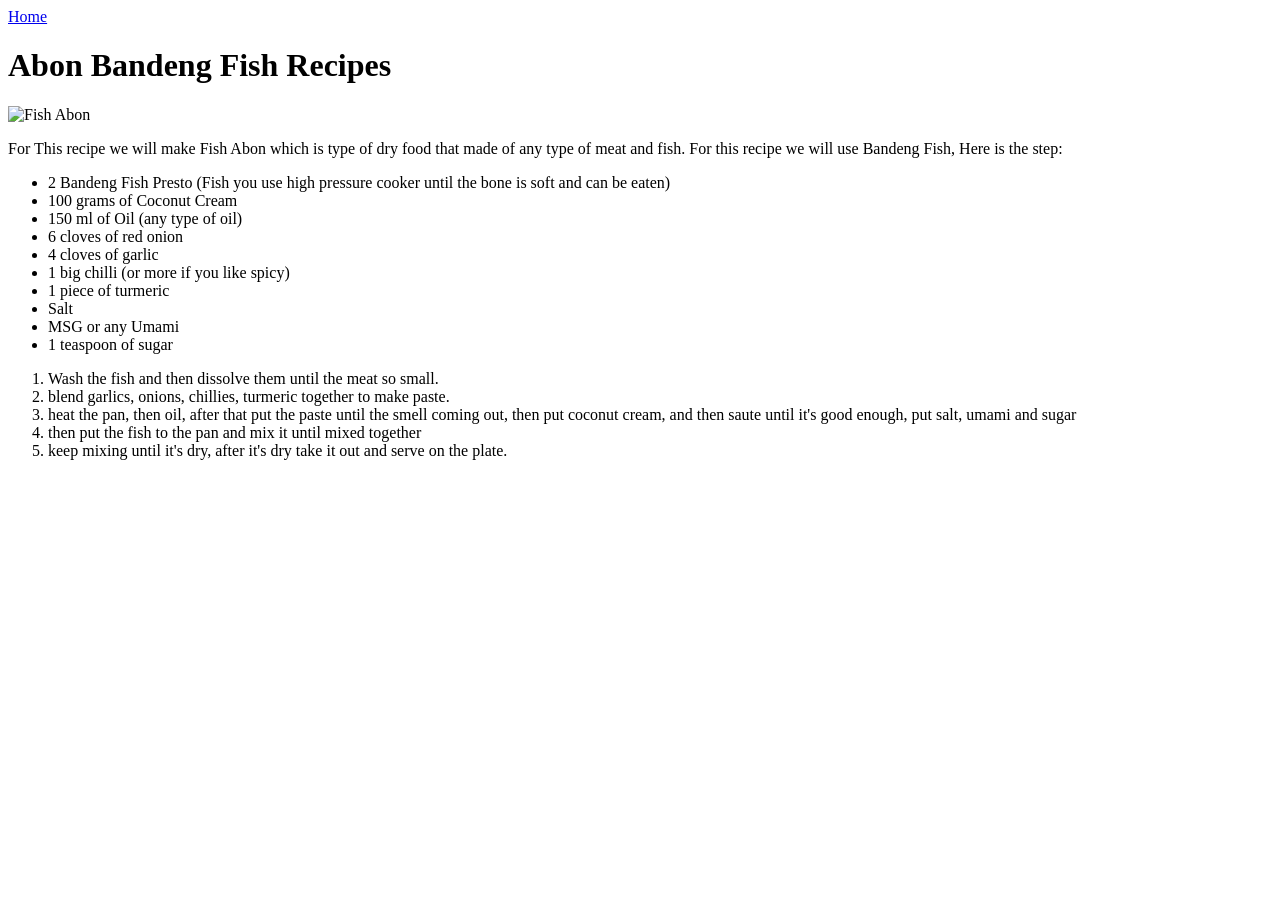
==== recipes/Abon-Bandeng.html @ 95f94909 "adding content of index and the recipes" ====
<!DOCTYPE html>
<html lang="en">
<head>
    <meta charset="UTF-8">
    <meta name="viewport" content="width=device-width, initial-scale=1.0">
    <title>Abon Bandeng Fish Recipes</title>
</head>
<body>
    <a href="../index.html">Home</a>
    <h1>Abon Bandeng Fish Recipes</h1>
    <img src="https://www.shutterstock.com/shutterstock/photos/2274012485/display_1500/stock-photo-indonesian-traditional-food-named-abon-ikan-cakalang-i-e-skipjack-tuna-floss-served-on-plate-2274012485.jpg" alt="Fish Abon">
    <p>For This recipe we will make Fish Abon which is type of dry food that made of any type of meat and fish. For this recipe we will use Bandeng Fish, Here is the step:</p>
    <ul>
        <li>2 Bandeng Fish Presto (Fish you use high pressure cooker until the bone is soft and can be eaten)</li>
        <li>100 grams of Coconut Cream</li>
        <li>150 ml of Oil (any type of oil)</li>
        <li>6 cloves of red onion</li>
        <li>4 cloves of garlic</li>
        <li>1 big chilli (or more if you like spicy)</li>
        <li>1 piece of turmeric</li>
        <li>Salt</li>
        <li>MSG or any Umami</li>
        <li>1 teaspoon of sugar</li>
    </ul>

    <ol>
        <li>Wash the fish and then dissolve them until the meat so small.</li>
        <li>blend garlics, onions, chillies, turmeric together to make paste.</li>
        <li>heat the pan, then oil, after that put the paste until the smell coming out, then put coconut cream, and then saute until it's good enough, put salt, umami and sugar</li>
        <li>then put the fish to the pan and mix it until mixed together</li>
        <li>keep mixing until it's dry, after it's dry take it out and serve on the plate.</li>
    </ol>
</body>
</html>
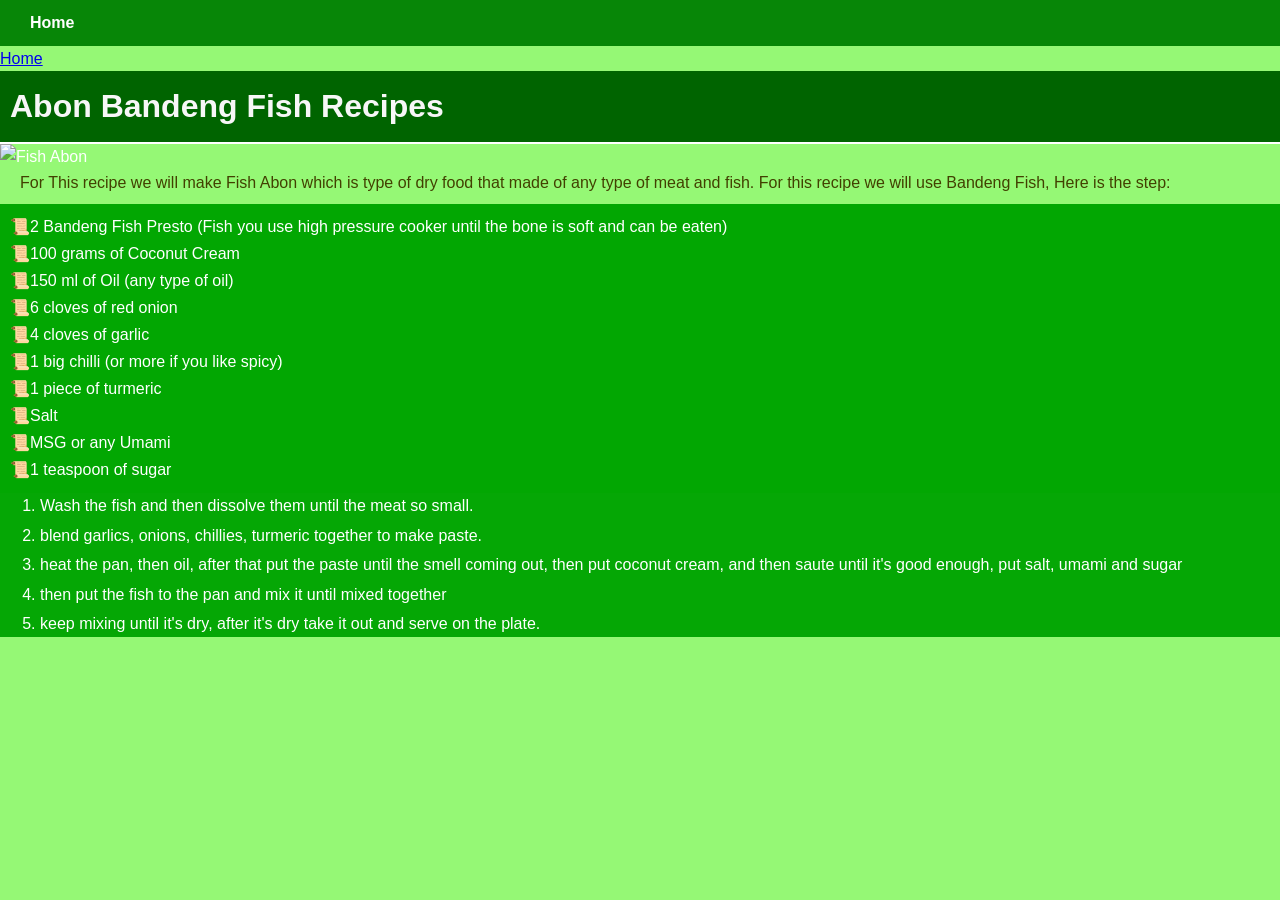
==== commit 09998dc8: "adding new CSS for html" ====
--- a/recipes/Abon-Bandeng.html
+++ b/recipes/Abon-Bandeng.html
@@ -4,13 +4,17 @@
     <meta charset="UTF-8">
     <meta name="viewport" content="width=device-width, initial-scale=1.0">
     <title>Abon Bandeng Fish Recipes</title>
+    <link rel="stylesheet" href="../assets/styles.css">
 </head>
 <body>
+    <nav>
+        <a href="../index.html">Home</a>
+    </nav>
     <a href="../index.html">Home</a>
     <h1>Abon Bandeng Fish Recipes</h1>
     <img src="https://www.shutterstock.com/shutterstock/photos/2274012485/display_1500/stock-photo-indonesian-traditional-food-named-abon-ikan-cakalang-i-e-skipjack-tuna-floss-served-on-plate-2274012485.jpg" alt="Fish Abon">
     <p>For This recipe we will make Fish Abon which is type of dry food that made of any type of meat and fish. For this recipe we will use Bandeng Fish, Here is the step:</p>
-    <ul>
+    <ul class="ingredients-list">
         <li>2 Bandeng Fish Presto (Fish you use high pressure cooker until the bone is soft and can be eaten)</li>
         <li>100 grams of Coconut Cream</li>
         <li>150 ml of Oil (any type of oil)</li>
@@ -23,7 +27,7 @@
         <li>1 teaspoon of sugar</li>
     </ul>
 
-    <ol>
+    <ol class="step-list">
         <li>Wash the fish and then dissolve them until the meat so small.</li>
         <li>blend garlics, onions, chillies, turmeric together to make paste.</li>
         <li>heat the pan, then oil, after that put the paste until the smell coming out, then put coconut cream, and then saute until it's good enough, put salt, umami and sugar</li>
--- a/assets/styles.css
+++ b/assets/styles.css
@@ -0,0 +1,89 @@
+* {
+    padding: 0;
+    margin: 0;
+    box-sizing: border-box;
+}
+
+body {
+    background-color: #95f875;
+    color: #fff;
+    line-height: 1.6;
+    font-family: 'Georgia', sans-serif;
+}
+
+h1 {
+    font-size: 2rem;
+    color: #f7f7f7;
+    background-color: darkgreen;
+    padding: 10px;
+    border-bottom: 2px solid white;
+}
+
+h2 {
+    font-size: 1.5rem;
+    color: gold;
+    background-color: rgb(10, 160, 10);
+    padding: 12px;
+    border-bottom: 1px solid white;
+}
+
+p {
+    color: rgb(66, 64, 1);
+    padding-left: 20px;
+    margin-bottom: 0.5rem;
+    
+}
+
+ul {
+    display: flex;
+    gap: 50px;
+    background-color: rgb(2, 167, 2);
+    padding: 10px;
+    list-style: none;
+}
+
+li a {
+    color: white;
+    text-decoration: none;
+    font-weight: 800;
+    padding: 10px;
+}
+
+li a:hover {
+    background-color: lightgreen;
+    transform: translateY(-3px);
+    color: black;
+    border-radius: 8px;
+    transition: all 0.3s ease;
+}
+
+.ingredients-list {
+    display: grid;
+    gap: 1.5px;
+    padding: 10px;
+}
+
+.ingredients-list li::before {
+    content: "📜";
+}
+
+.step-list {
+    background-color: rgb(5, 167, 5);
+    display: grid;
+    gap: 4px;
+    padding-left: 40px;
+}
+
+nav {
+    background-color: rgb(7, 134, 7);
+    color: white;
+    padding: 10px;
+}
+
+nav a {
+    color: white;
+    text-decoration: none;
+    font-weight: bold;
+    padding: 20px;
+}
+
